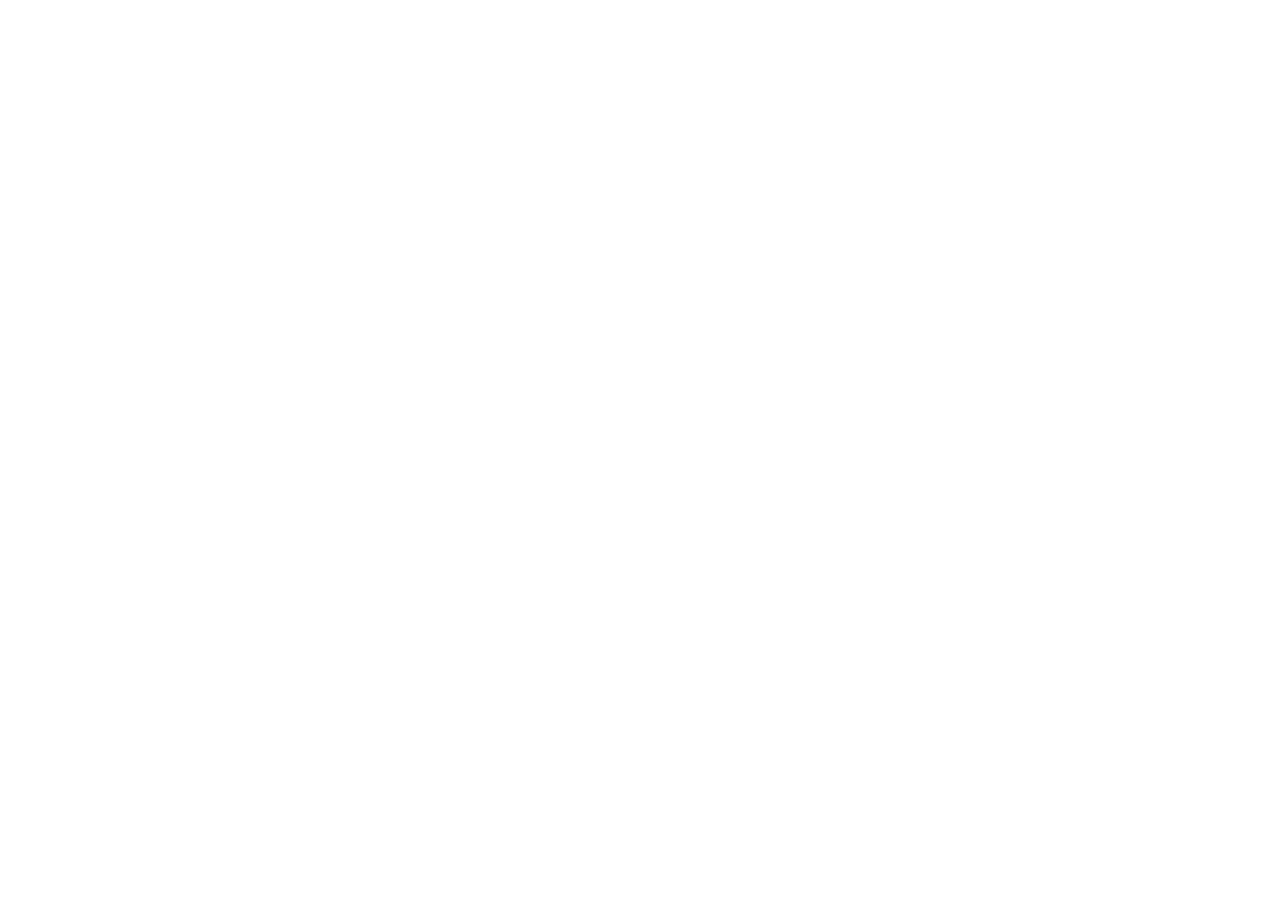
==== index.html @ 5da2551b "opprettet filer med kode" ====
<!DOCTYPE html>
<html>
<head>
    <meta charset='utf-8'>
    <title>Forside</title>
    <meta name='viewport' content='width=device-width, initial-scale=1.0'>
    <link rel='stylesheet' type='text/css' href='css/style.css'>
</head>
<body>
    
</body>
</html>
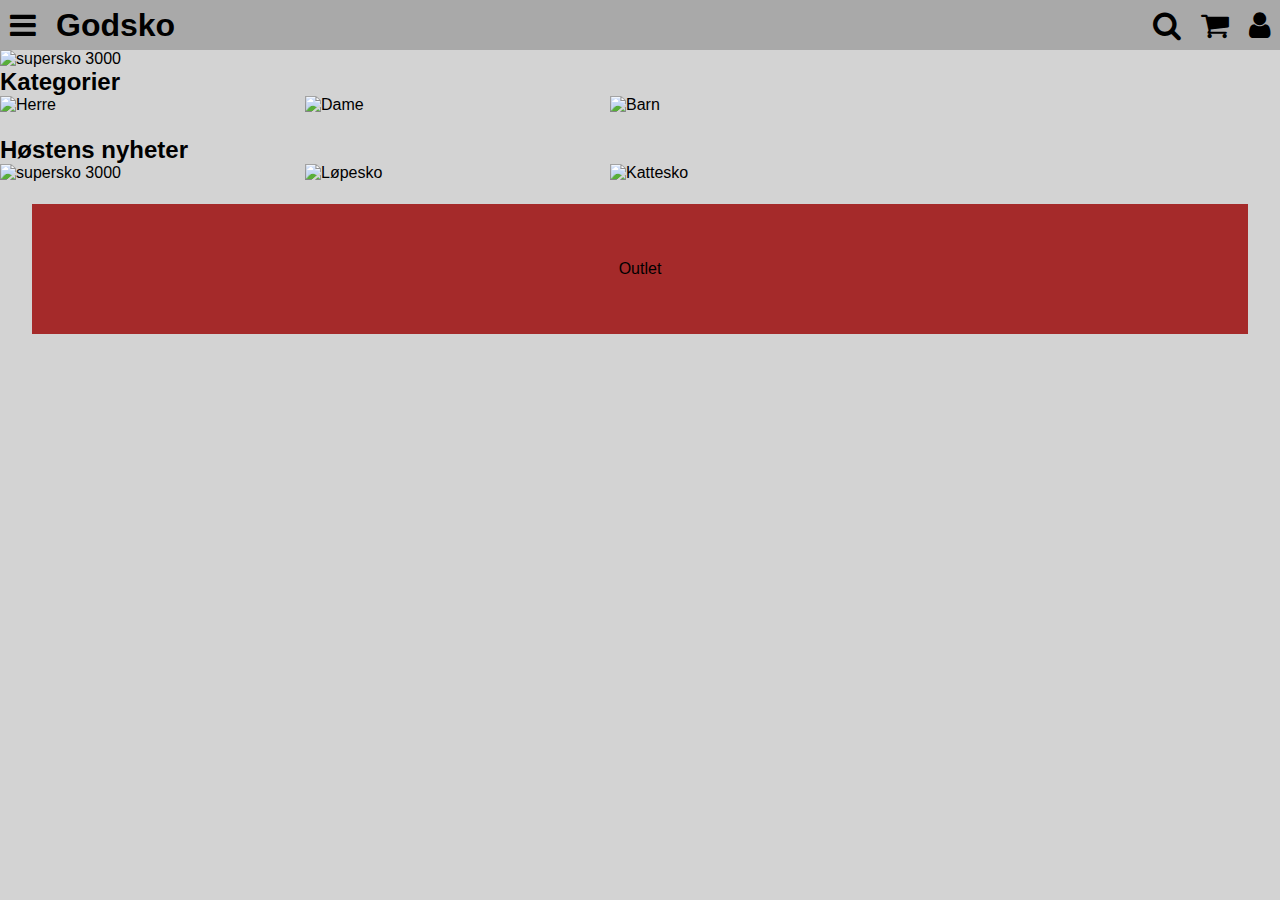
==== commit 19298b3c: "la til html og css" ====
--- a/index.html
+++ b/index.html
@@ -1,12 +1,47 @@
 <!DOCTYPE html>
 <html>
 <head>
-    <meta charset='utf-8'>
+    <meta charset='UTF-8'>
     <title>Forside</title>
     <meta name='viewport' content='width=device-width, initial-scale=1.0'>
     <link rel='stylesheet' type='text/css' href='css/style.css'>
+    <link rel="stylesheet" href="https://cdnjs.cloudflare.com/ajax/libs/font-awesome/4.7.0/css/font-awesome.min.css">
 </head>
 <body>
-    
+    <header>
+        <span class="fa fa-navicon"></span>
+        <h1>Godsko</h1>
+        <span class="spacer"></span>
+        <span class="fa fa-search"></span>
+        <span class="fa fa-shopping-cart"></span>
+        <span class="fa fa-user"></span>
+
+    </header>
+    <main>
+        <section class="default-flex">
+            <article>
+                <img src="https://placehold.co/600x400" alt="supersko 3000">
+            </article>
+        </section >
+        <h2>Kategorier</h2>
+        <section class="categories">
+            <article><img src="https://placehold.co/140x130" alt="Herre"></article>
+            <article><img src="https://placehold.co/140x130" alt="Dame"></article>
+            <article><img src="https://placehold.co/140x130" alt="Barn"></article>
+        </section>
+        <h2>Høstens nyheter</h2>
+        <section class="categories">
+            <article><img src="https://placehold.co/140x130" alt="supersko 3000"></article>
+            <article><img src="https://placehold.co/140x130" alt="Løpesko"></article>
+            <article><img src="https://placehold.co/140x130" alt="Kattesko"></article>
+        </section>
+        <section class="outletwrapper">  
+            <div class="outlet"><span>Outlet</span></div>
+        </section>
+    </main>
+   <footer>
+
+   </footer> 
 </body>
-</html>+</html>
+
--- a/css/style.css
+++ b/css/style.css
@@ -0,0 +1,251 @@
+
+
+*{
+    padding: 0;
+    margin: 0;
+    font-family: Arial, Helvetica, sans-serif;
+}
+
+body{
+    height: 100dvh;
+    background-color:lightgray;
+    display: grid;
+    grid-template-columns:100%;
+    grid-template-rows: auto 1fr auto;
+    grid-template-areas:"header"
+                        "main"
+                        "footer";
+
+}
+header{
+    grid-area: header;
+    max-width: 100%;
+    height: 50px;
+    display: flex;
+    justify-content: center;
+    gap: 20px;
+    padding-left: 10px;
+    padding-right: 10px;
+    align-items: center;
+    background-color: darkgray;
+
+}
+
+main{
+    grid-area: main;
+}
+
+header span{
+    font-size: 30px !important;
+
+}
+
+.categories{
+    display: flex;
+    gap: 5px;
+    width: 100%;
+    overflow-x: auto;
+  
+    
+}
+.categories *{
+    min-width: 300px;
+    min-height: 40px;
+}
+
+
+
+.outlet{
+    width: 95%;
+    height: 130px;
+    display: flex;
+    align-items: center;
+    justify-content: center;
+    background-color: brown;
+    
+}
+.outletwrapper{
+    width: 100%;
+    display: flex;
+    align-items: center;
+    justify-content: center;
+
+}
+
+.colour-visual{
+    display: flex;
+    flex-wrap: none;
+}
+
+.colour-carousel{
+    display: flex;
+    gap: 5px;
+    width: 100%;
+    overflow-x: auto;
+}
+
+.colour-carousel *{
+    min-width: 90px;
+    min-height: 40px;
+}
+
+.size{
+    display: flex;
+    width: 100%;
+    justify-content: center;
+    margin-top: 10px;
+}
+
+#size_select{
+    width: 350px;
+}
+
+.put_in_basket{
+    display: flex;
+    justify-content: center;
+    margin:10px 0 10px 0 ;
+}
+
+
+.put_in_basket button{
+    text-decoration: none;
+    border: none;
+    min-width: 350px;
+    min-height:50px ;
+    border-radius: 10px;
+    background-color: rgb(5, 71, 19);
+    color: azure;
+}
+
+.basket_nasket{
+    display: flex;
+    justify-content:flex-start;
+    margin: 10px 0 10px 10px;
+}
+
+.basket_grid{
+    display: grid;
+}
+
+.basket_item{
+    display: grid;
+    grid-template-areas:'a b c'
+                        'a d f';
+    margin: 5px 10px 5px 10px;
+}
+
+.basket_item_image{
+    grid-area: a;
+    min-width: 100px;
+}
+
+.basket_info{
+    grid-area: b;
+    padding-left: 2px;
+}
+
+.basket_number_items{
+    grid-area: d;
+    display: flex;
+    justify-content: center;
+    align-items: center;
+}
+
+.trash{
+    grid-area: c;
+    display: flex;
+    justify-content: flex-end;
+
+}
+
+.basket_item_price{
+    grid-area: f;
+    display: flex;
+    justify-content: center;
+    align-items: center;
+}
+
+.ordreoversikt{
+    margin: 5px 10px 5px 10px;
+    
+}
+
+.delivery_options{
+    display: flex;
+    justify-content: center;
+}
+
+
+
+.basket_finalize{
+    display: grid;
+    grid-template-columns: 1fr 1fr;
+    grid-template-areas:'a b'
+                        'c d'
+                        'e e'
+                        'e e';
+    margin: 5px 10px 5px 10px;
+}
+
+#item_1{
+    grid-area: a;
+    border-bottom: 1px solid black;
+}
+
+#item_1_price{
+    grid-area: b;
+    text-align: right;
+    border-bottom: 1px solid black;
+}
+
+#total_amount{
+    grid-area: c;
+}
+
+#total_amount_1{
+    grid-area: d;
+    text-align: right;
+}
+
+.go_to_checkout{
+    display: flex;
+    flex-direction: column;
+    grid-area: e;
+    gap: 5px;
+    margin-bottom: 40px;
+}
+
+.go_to_checkout button{
+    flex:1 0 100%;
+    text-decoration: none;
+    border: none;
+    border-radius: 10px;
+    background-color: rgb(5, 71, 19);
+    color: azure;
+}
+
+.ad{
+    margin:  5px 10px 5px 10px;
+}
+
+.ad_elements{
+    display: grid;
+    grid-template-columns: 1fr 1fr;
+    gap: 10px;
+    
+}
+
+.ad_elements img{
+}
+
+.spacer{
+    flex: 1 1;
+}
+footer{
+    height: 10px;
+}
+
+img{
+    width: 100%;
+}
+
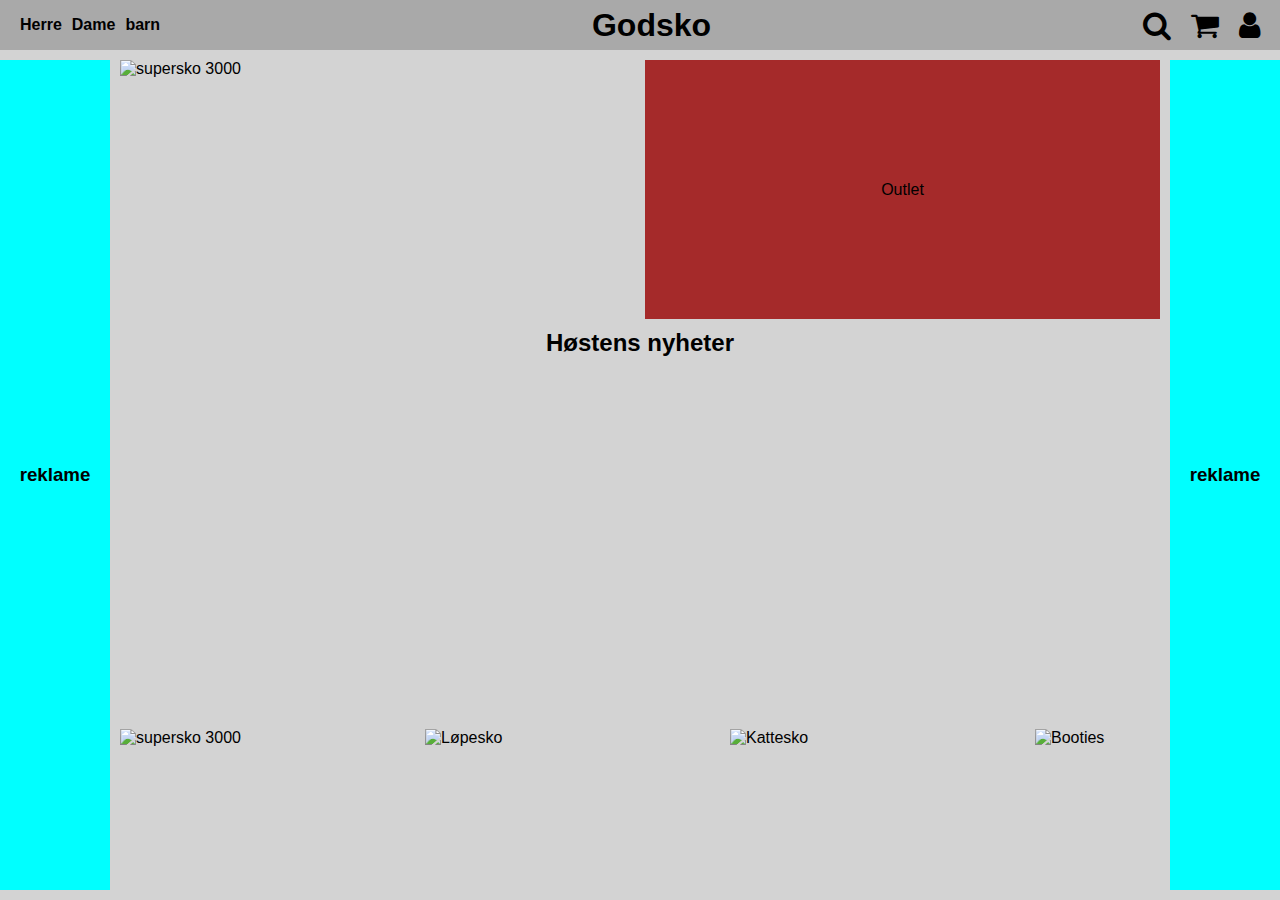
==== commit 88aec362: "la til mer kode" ====
--- a/index.html
+++ b/index.html
@@ -1,5 +1,5 @@
 <!DOCTYPE html>
-<html>
+<html lang="en">
 <head>
     <meta charset='UTF-8'>
     <title>Forside</title>
@@ -9,13 +9,18 @@
 </head>
 <body>
     <header>
-        <span class="fa fa-navicon"></span>
+        <nav class="hidden">
+            <p class="cat_herre">Herre</p>
+            <p class="cat_dame">Dame</p>
+            <p class="cat_barn">barn</p>
+        </nav>
+        <span class="fa fa-navicon" id="navicon"></span>
         <h1>Godsko</h1>
-        <span class="spacer"></span>
-        <span class="fa fa-search"></span>
-        <span class="fa fa-shopping-cart"></span>
-        <span class="fa fa-user"></span>
-
+        <nav class="cat-icons">
+            <span class="fa fa-search"></span>
+            <span class="fa fa-shopping-cart"></span>
+            <span class="fa fa-user"></span>
+        </nav>
     </header>
     <main>
         <section class="default-flex">
@@ -29,14 +34,22 @@
             <article><img src="https://placehold.co/140x130" alt="Dame"></article>
             <article><img src="https://placehold.co/140x130" alt="Barn"></article>
         </section>
-        <h2>Høstens nyheter</h2>
-        <section class="categories">
+        <h2 class="autumn-news">Høstens nyheter</h2>
+        <section class="categories-news">
             <article><img src="https://placehold.co/140x130" alt="supersko 3000"></article>
             <article><img src="https://placehold.co/140x130" alt="Løpesko"></article>
             <article><img src="https://placehold.co/140x130" alt="Kattesko"></article>
+            <article><img src="https://placehold.co/140x130" alt="Booties"></article>
+            <article><img src="https://placehold.co/140x130" alt="Tursko"></article>
         </section>
         <section class="outletwrapper">  
             <div class="outlet"><span>Outlet</span></div>
+        </section>
+        <section class="ad-right">
+            <h3>reklame</h3>
+        </section>
+        <section class="ad-left">
+            <h3>reklame</h3>
         </section>
     </main>
    <footer>
--- a/css/style.css
+++ b/css/style.css
@@ -22,7 +22,7 @@
     max-width: 100%;
     height: 50px;
     display: flex;
-    justify-content: center;
+    /*justify-content: center;*/
     gap: 20px;
     padding-left: 10px;
     padding-right: 10px;
@@ -31,8 +31,22 @@
 
 }
 
+.cat-icons{
+    display: flex;
+    gap: 20px;
+}
+
+.hidden{
+    display: none;
+}
+
+header h1{
+    margin-right: auto;
+}
+
 main{
     grid-area: main;
+    margin-top: 10px;
 }
 
 header span{
@@ -40,7 +54,7 @@
 
 }
 
-.categories{
+.categories,.categories-news{
     display: flex;
     gap: 5px;
     width: 100%;
@@ -48,7 +62,7 @@
   
     
 }
-.categories *{
+.categories *,.categories-news *{
     min-width: 300px;
     min-height: 40px;
 }
@@ -72,9 +86,13 @@
 
 }
 
+.ad-right, .ad-left{
+    display: none;
+}
+
 .colour-visual{
     display: flex;
-    flex-wrap: none;
+    flex-wrap: nowrap;
 }
 
 .colour-carousel{
@@ -87,6 +105,10 @@
 .colour-carousel *{
     min-width: 90px;
     min-height: 40px;
+}
+
+.dog-carousel{
+    display: none;
 }
 
 .size{
@@ -249,3 +271,152 @@
     width: 100%;
 }
 
+@media only screen and (min-width: 600px) {
+    header{
+        justify-content: space-evenly;
+        padding-left: 20px;
+        padding-right: 20px;        
+    }
+    
+    header nav{
+        display: flex;
+        justify-content: space-between;
+        gap: 10px;
+        
+    }
+
+    .hidden{
+        display: flex;
+        font-weight: bold;
+    }
+
+    #navicon{
+        display: none;
+    }
+    
+    header span{
+        justify-self: flex-end;
+    }
+
+    header h1{
+        justify-self: center;
+        margin-left: auto;
+        margin-right: auto;
+    }
+    
+    
+    
+    
+    main{
+        display: grid;
+        grid-template-columns: 2fr 3fr 3fr 3fr 3fr 3fr 3fr 2fr;
+        grid-template-areas:'a b c d e f g h'
+                            'a q q q q q q h'
+                            'a i j k l m n h';
+        gap: 10px;
+    }
+
+    main h2,.categories{
+        display: none;
+    }
+
+    .default-flex{
+        grid-area: b / b / b / d;
+    }
+
+    .default-flex article img{
+        max-width: 100%;
+        height: auto;
+        
+    }
+
+    .outletwrapper{
+        grid-area: b / e / b / g;
+    }
+
+    .outlet{
+        width: 100%;
+        height: 100%;
+        display: flex;
+        align-items: center;
+        justify-content: center;
+        background-color: brown;
+    }
+    .categories-news{
+        grid-area: i / i / n / n ;
+        display: flex;
+        justify-content: space-evenly;
+        align-self: center;
+    }
+    
+    .autumn-news{
+        display: flex;
+        grid-area: q;
+        justify-self: center;
+    }
+
+    .ad-left{
+        display: flex;
+        grid-area: a;
+        background-color: aqua;
+        justify-content: center;
+        align-items: center;
+    }
+
+    .ad-right{
+        display: flex;
+        grid-area: h;
+        background-color: aqua;
+        justify-content: center;
+        align-items: center;
+    }
+
+    .dog-supersko{
+        grid-area: b / b / b / d;
+    }
+
+    .dog-supersko article img{
+        max-width: 800px;
+        height: auto;
+    }
+
+    .dog-carousel{
+        display: flex;
+        grid-area: i / b / i / k;
+        gap: 10px;
+    }
+
+    .supersko-work{
+        grid-area: f / f / g / g;
+        align-self: center;
+        justify-self: center;
+    }
+
+    .supersko-price-window{
+        font-size: x-large;
+        font-weight: bold;
+    }
+
+    .supersko-price-value{
+        font-size: x-large;
+    }
+
+    .dog-name-price{
+        margin-bottom: 15rem;
+    }
+
+    .product_information{
+        grid-area: m / m / n / n;
+    }
+
+    .produktinformasjon{
+        text-align: center;
+        font-weight: bold;
+    }
+
+    .product_information table{
+        width: 100%;
+    }
+
+    
+}   
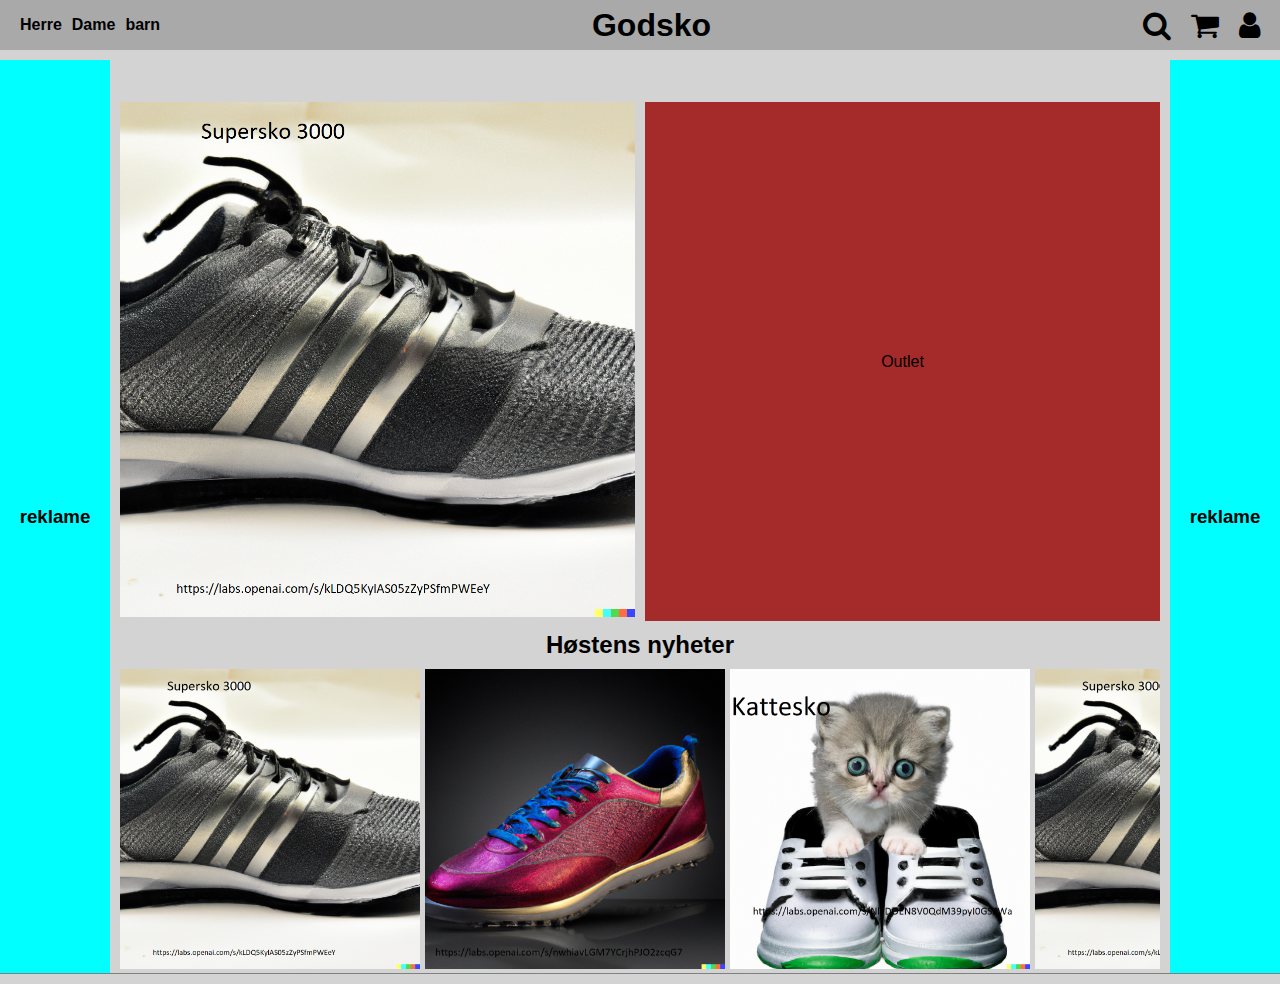
==== commit 6a9d57b0: "Okay" ====
--- a/index.html
+++ b/index.html
@@ -15,32 +15,32 @@
             <p class="cat_barn">barn</p>
         </nav>
         <span class="fa fa-navicon" id="navicon"></span>
-        <h1>Godsko</h1>
+        <h1><a href="index.html">Godsko</a></h1>
         <nav class="cat-icons">
             <span class="fa fa-search"></span>
-            <span class="fa fa-shopping-cart"></span>
+            <a href="vogn.html"><span class="fa fa-shopping-cart"></span></a>
             <span class="fa fa-user"></span>
         </nav>
     </header>
     <main>
         <section class="default-flex">
             <article>
-                <img src="https://placehold.co/600x400" alt="supersko 3000">
+                <img src="img/Supersko3000.png" onclick="window.location.assign('produkt.html')" alt="supersko 3000">
             </article>
         </section >
         <h2>Kategorier</h2>
         <section class="categories">
-            <article><img src="https://placehold.co/140x130" alt="Herre"></article>
-            <article><img src="https://placehold.co/140x130" alt="Dame"></article>
-            <article><img src="https://placehold.co/140x130" alt="Barn"></article>
+            <article><img src="img/herre.png" alt="Herre"></article>
+            <article><img src="img/dame.png" alt="Dame"></article>
+            <article><img src="img/barn.png" alt="Barn"></article>
         </section>
         <h2 class="autumn-news">Høstens nyheter</h2>
         <section class="categories-news">
-            <article><img src="https://placehold.co/140x130" alt="supersko 3000"></article>
-            <article><img src="https://placehold.co/140x130" alt="Løpesko"></article>
-            <article><img src="https://placehold.co/140x130" alt="Kattesko"></article>
-            <article><img src="https://placehold.co/140x130" alt="Booties"></article>
-            <article><img src="https://placehold.co/140x130" alt="Tursko"></article>
+            <article><img src="img/Supersko3000.png" onclick="window.location.assign('produkt.html')" alt="supersko 3000"></article>
+            <article><img src="img/RedShoe.png" alt="Løpesko"></article>
+            <article><img src="img/Catshoes.png" alt="Kattesko"></article>
+            <article><img src="img/Supersko3000.png" onclick="window.location.assign('produkt.html')" alt="supersko 3000"></article>
+            <article><img src="img/RedShoe.png" alt="Løpesko"></article>
         </section>
         <section class="outletwrapper">  
             <div class="outlet"><span>Outlet</span></div>
--- a/css/style.css
+++ b/css/style.css
@@ -4,6 +4,11 @@
     padding: 0;
     margin: 0;
     font-family: Arial, Helvetica, sans-serif;
+}
+
+a{
+    color: black;
+    text-decoration: none;
 }
 
 body{
@@ -158,7 +163,7 @@
 
 .basket_item_image{
     grid-area: a;
-    min-width: 100px;
+    width: 100px;
 }
 
 .basket_info{
@@ -206,7 +211,11 @@
                         'c d'
                         'e e'
                         'e e';
-    margin: 5px 10px 5px 10px;
+    margin: 5px 10px 5px 10px;   
+}
+
+.basket_finalize *{
+    margin-top: 0.5rem;
 }
 
 #item_1{
@@ -257,14 +266,13 @@
     
 }
 
-.ad_elements img{
-}
-
 .spacer{
     flex: 1 1;
 }
 footer{
     height: 10px;
+    text-align: center;
+    border-top: 1px solid gray;
 }
 
 img{
@@ -310,9 +318,11 @@
     main{
         display: grid;
         grid-template-columns: 2fr 3fr 3fr 3fr 3fr 3fr 3fr 2fr;
-        grid-template-areas:'a b c d e f g h'
+        grid-template-areas:'a x x x x x x h'
+                            'a b c d e f g h'
                             'a q q q q q q h'
                             'a i j k l m n h';
+        grid-template-rows: 2rem auto auto auto;
         gap: 10px;
     }
 
@@ -418,5 +428,101 @@
         width: 100%;
     }
 
-    
+    .shop_final{
+        display: flex;
+        grid-area: f / f / n / n;
+        flex-direction:column;
+        outline: 1px solid black;
+    }
+    
+    .delivery_options{
+        order: -1;
+        outline: 1px solid black;
+        padding-top: 10px;
+        padding-bottom: 10px;
+    }
+    
+    .ordreoversikt{
+        display: flex;
+        outline: 1px solid black;
+        justify-content: center;
+        margin: 0 0 2rem 0;
+    }
+    
+    .basket_finalize{
+        margin-top: 10px;
+        line-height: 2rem;
+    }
+    
+    .go_to_checkout{
+        margin-top: 20px;
+    }
+    
+    .push{
+        flex: 1 0;
+    }
+    
+    .basket_nasket{
+        grid-area: x;
+        min-height:20px;
+        border-bottom: 1px solid black;
+    }
+
+    .basket_grid{
+        grid-area: b / b / q / e;
+        grid-template-rows:min-content;
+    }
+
+    .basket_item{
+        grid-template-areas:'a b c d'
+                            'a b e d ';
+        max-height: 200px;
+        gap: 1rem;
+        border-bottom: 1px solid grey;
+    }
+
+    .basket_info{
+        grid-area:b;
+        align-self: center;
+    }
+
+    .basket_item_image{
+        grid-area: a;
+        width: 200px;
+    }
+
+    .basket_number_items{
+        grid-area: c;
+        align-self: flex-end;
+    }
+
+    .basket_item_price{
+        grid-area: d;
+    }
+
+    .trash{
+        grid-area: e;
+        align-self: flex-start;
+        justify-self: center;
+        font-size: x-large;
+    }
+
+    .basket_item img{
+        max-height: 200px;
+    }
+
+    .ad{
+        grid-area: i / i / l / l;
+        
+    }
+
+    .ad_elements{
+        grid-template-areas:'a b c d';
+        grid-template-columns: 1fr 1fr 1fr 1fr;
+        padding: 1rem;
+
+    }
+
+
+
 }   
